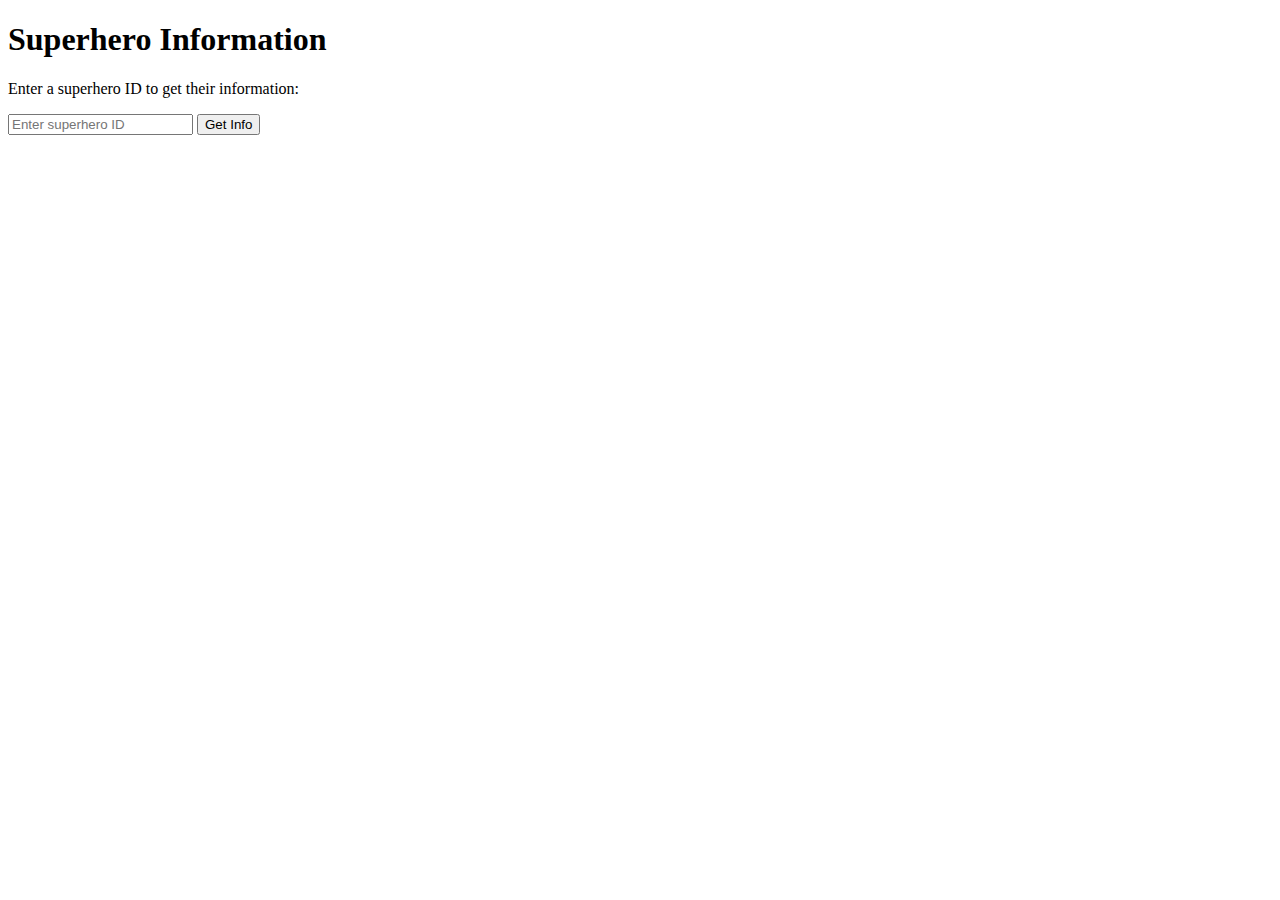
==== client/index.html @ 8c5cea97 "Write simple HTML and JS to test superhero info" ====
<!DOCTYPE html>
<html>
<head>
    <title>Superhero Information</title>
</head>
<body>
    <h1>Superhero Information</h1>
    <p>Enter a superhero ID to get their information:</p>
    <input type="number" id="superheroId" placeholder="Enter superhero ID">
    <button onclick="getSuperheroInfo()">Get Info</button>
    <div id="superheroInfo"></div>

    <script src="script.js"></script>
</body>
</html>
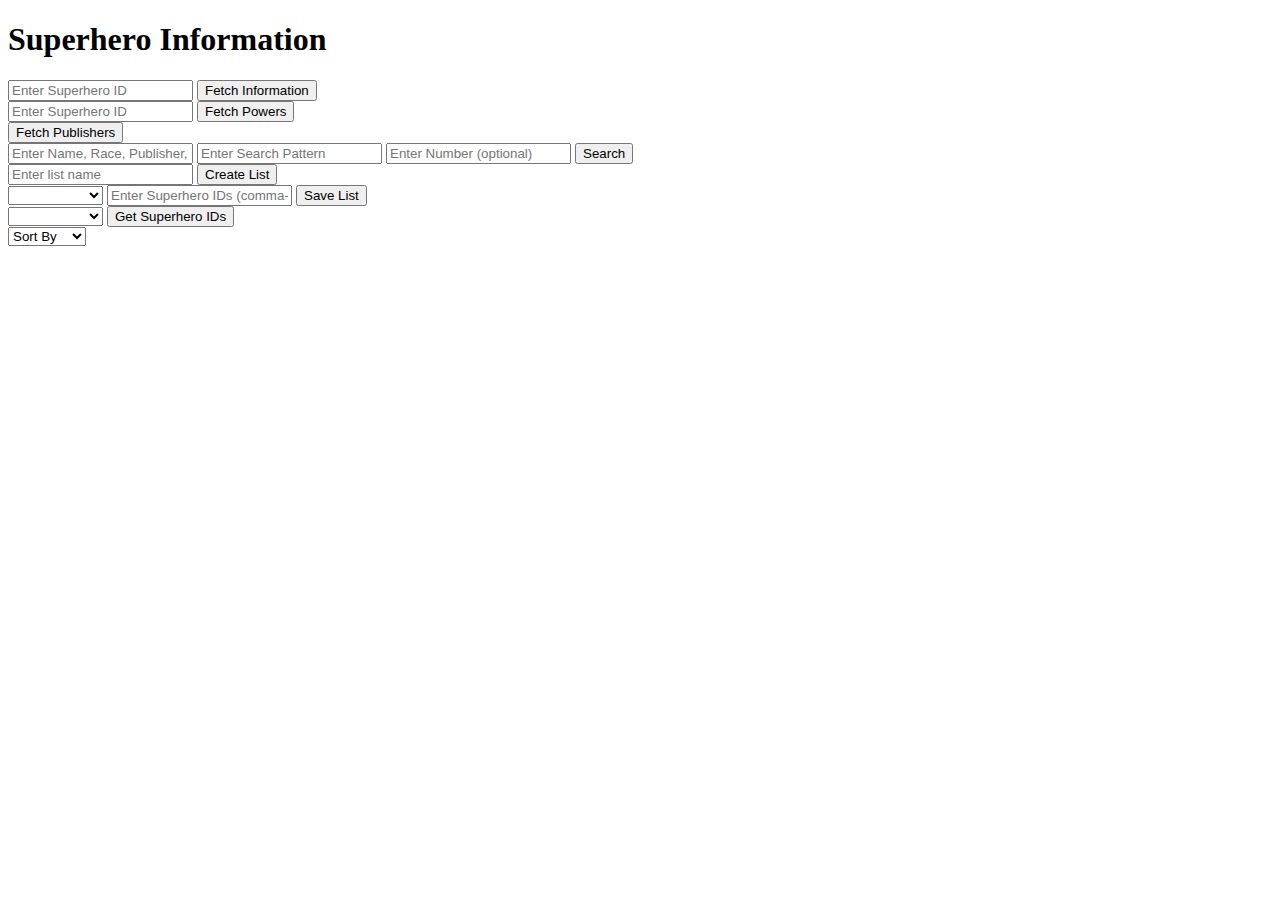
==== commit 68a45c9a: "Update ability to search by name, race, or publisher" ====
--- a/client/index.html
+++ b/client/index.html
@@ -1,15 +1,90 @@
 <!DOCTYPE html>
-<html>
+<html lang="en">
 <head>
-    <title>Superhero Information</title>
+    <meta charset="UTF-8">
+    <meta name="viewport" content="width=device-width, initial-scale=1.0">
+    <link rel="stylesheet" href="styles.css">
+    <title>My Superhero App</title>
 </head>
 <body>
-    <h1>Superhero Information</h1>
-    <p>Enter a superhero ID to get their information:</p>
-    <input type="number" id="superheroId" placeholder="Enter superhero ID">
-    <button onclick="getSuperheroInfo()">Get Info</button>
-    <div id="superheroInfo"></div>
+    <div class="container">
+        <h1>Superhero Information</h1>
+        
+        <!-- Form to Enter Superhero ID -->
+        <form id="superheroInfoForm" class="form">
+            <input type="number" id="superheroIDInput" placeholder="Enter Superhero ID">
+            <button type="submit">Fetch Information</button>
+        </form>
 
+        <!-- Display Superhero Information -->
+        <div id="superheroInfo" class="result"></div>
+        
+        <!-- Form to Enter Superhero ID for Powers -->
+        <form id="fetchPowersForm" class="form">
+            <input type="number" id="superheroIDForPowers" placeholder="Enter Superhero ID">
+            <button type="submit">Fetch Powers</button>
+        </form>
+        
+        <!-- Display Superhero Powers -->
+        <div id="powersContainer" class="result"></div>
+
+        <!-- Add this button and container in your HTML -->
+        <button id="fetchPublishersButton">Fetch Publishers</button>
+        
+        <div id="publishersContainer" class="result"></div>
+
+        <input type="text" id="searchField" placeholder="Enter Name, Race, Publisher, or Power">
+        <input type="text" id="searchPattern" placeholder="Enter Search Pattern">
+        <input type="number" id="searchNumber" placeholder="Enter Number (optional)">
+        <button id="searchButton">Search</button>
+        
+        <div id="searchResults" class="result"></div>        
+        
+        <!-- Create Favorite List Form -->
+        <form id="createListForm" class="form">
+            <input type="text" id="listNameInput" placeholder="Enter list name">
+            <button type="submit" id="createListButton">Create List</button>
+        </form>
+
+        <!-- Display Error Messages for List Creation -->
+        <div id="listError" class="error"></div>
+
+        <!-- Add this inside the <div class="container"> -->
+        <!-- Form to Save Superhero IDs to a List -->
+        <form id="saveListForm" class="form">
+            <select id="listsDropdownForSave" required>
+                <option value="" disabled>Select a List</option>
+                <!-- Add dynamically populated options for lists here -->
+            </select>
+            <input type="text" id="superheroIDsInput" placeholder="Enter Superhero IDs (comma-separated)" required>
+            <button type="submit">Save List</button>
+        </form>       
+
+        <!-- Add this select element to choose a list -->
+        <select id="listsDropdownForGetSuperheroIDs" required>
+            <option value="" disabled>Select a List</option>
+            <!-- Add dynamically populated options for lists here -->
+        </select>
+
+        <!-- Add a button to fetch superhero IDs for the selected list -->
+        <button id="fetchSuperheroIDsButton">Get Superhero IDs</button>
+
+        <div id="superheroIDsContainer" class="result"></div>
+
+        <div id="saveListError" class="error"></div>
+
+        <!-- Sort Dropdown (Add options for sorting) -->
+        <div class="dropdown-container">
+            <select id="sortDropdown">
+                <option value="">Sort By</option>
+                <option value="name">Name</option>
+                <option value="race">Race</option>
+                <option value="publisher">Publisher</option>
+                <option value="power">Power</option>
+            </select>
+        </div>
+        
+    </div>
     <script src="script.js"></script>
 </body>
 </html>
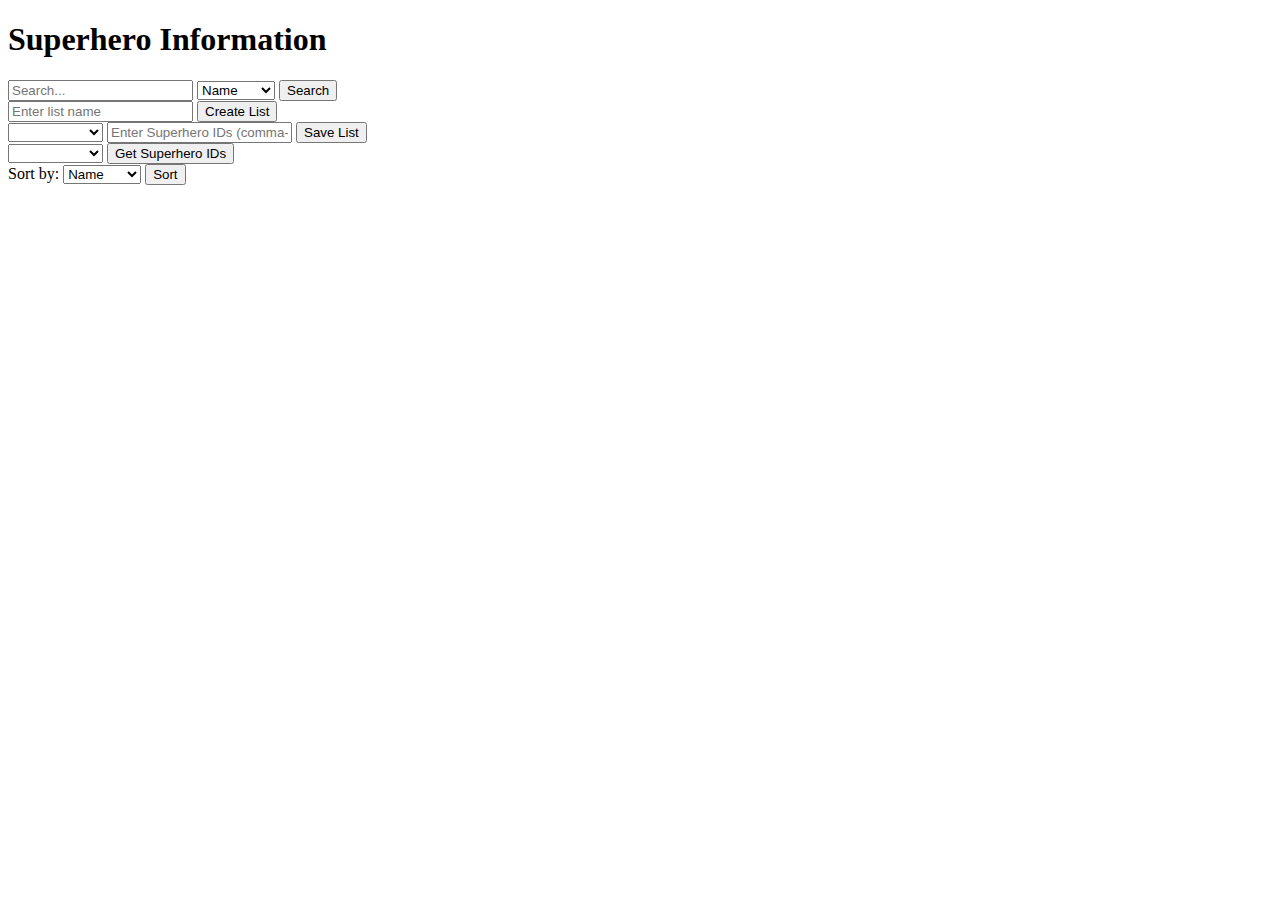
==== commit b350142a: "Allow any language as the list name and display it" ====
--- a/client/index.html
+++ b/client/index.html
@@ -9,36 +9,22 @@
 <body>
     <div class="container">
         <h1>Superhero Information</h1>
-        
-        <!-- Form to Enter Superhero ID -->
-        <form id="superheroInfoForm" class="form">
-            <input type="number" id="superheroIDInput" placeholder="Enter Superhero ID">
-            <button type="submit">Fetch Information</button>
+
+        <!-- Search Form -->
+        <form id="search-form">
+        <input type="text" id="search-input" placeholder="Search...">
+        <select id="search-type">
+            <option value="name">Name</option>
+            <option value="race">Race</option>
+            <option value="publisher">Publisher</option>
+            <option value="power">Power</option>
+        </select>
+        <button type="submit">Search</button>
         </form>
 
-        <!-- Display Superhero Information -->
-        <div id="superheroInfo" class="result"></div>
-        
-        <!-- Form to Enter Superhero ID for Powers -->
-        <form id="fetchPowersForm" class="form">
-            <input type="number" id="superheroIDForPowers" placeholder="Enter Superhero ID">
-            <button type="submit">Fetch Powers</button>
-        </form>
-        
-        <!-- Display Superhero Powers -->
-        <div id="powersContainer" class="result"></div>
-
-        <!-- Add this button and container in your HTML -->
-        <button id="fetchPublishersButton">Fetch Publishers</button>
-        
-        <div id="publishersContainer" class="result"></div>
-
-        <input type="text" id="searchField" placeholder="Enter Name, Race, Publisher, or Power">
-        <input type="text" id="searchPattern" placeholder="Enter Search Pattern">
-        <input type="number" id="searchNumber" placeholder="Enter Number (optional)">
-        <button id="searchButton">Search</button>
-        
-        <div id="searchResults" class="result"></div>        
+        <div id="search-results">
+            <!-- Display search results here -->
+        </div>
         
         <!-- Create Favorite List Form -->
         <form id="createListForm" class="form">
@@ -51,15 +37,16 @@
 
         <!-- Add this inside the <div class="container"> -->
         <!-- Form to Save Superhero IDs to a List -->
+        <!-- Form to Save Superhero IDs to a List -->
         <form id="saveListForm" class="form">
             <select id="listsDropdownForSave" required>
                 <option value="" disabled>Select a List</option>
                 <!-- Add dynamically populated options for lists here -->
             </select>
             <input type="text" id="superheroIDsInput" placeholder="Enter Superhero IDs (comma-separated)" required>
-            <button type="submit">Save List</button>
-        </form>       
-
+            <button type="submit" id="saveListButton">Save List</button>
+        </form>
+   
         <!-- Add this select element to choose a list -->
         <select id="listsDropdownForGetSuperheroIDs" required>
             <option value="" disabled>Select a List</option>
@@ -71,20 +58,17 @@
 
         <div id="superheroIDsContainer" class="result"></div>
 
-        <div id="saveListError" class="error"></div>
+        <div id="saveListError" class="error"></div>         
+        
+        <label for="sort-select">Sort by:</label>
+        <select id="sort-select">
+            <option value="name">Name</option>
+            <option value="race">Race</option>
+            <option value="publisher">Publisher</option>
+        </select>
+        <button id="sort-button">Sort</button>        
 
-        <!-- Sort Dropdown (Add options for sorting) -->
-        <div class="dropdown-container">
-            <select id="sortDropdown">
-                <option value="">Sort By</option>
-                <option value="name">Name</option>
-                <option value="race">Race</option>
-                <option value="publisher">Publisher</option>
-                <option value="power">Power</option>
-            </select>
-        </div>
-        
     </div>
     <script src="script.js"></script>
 </body>
-</html>
+</html>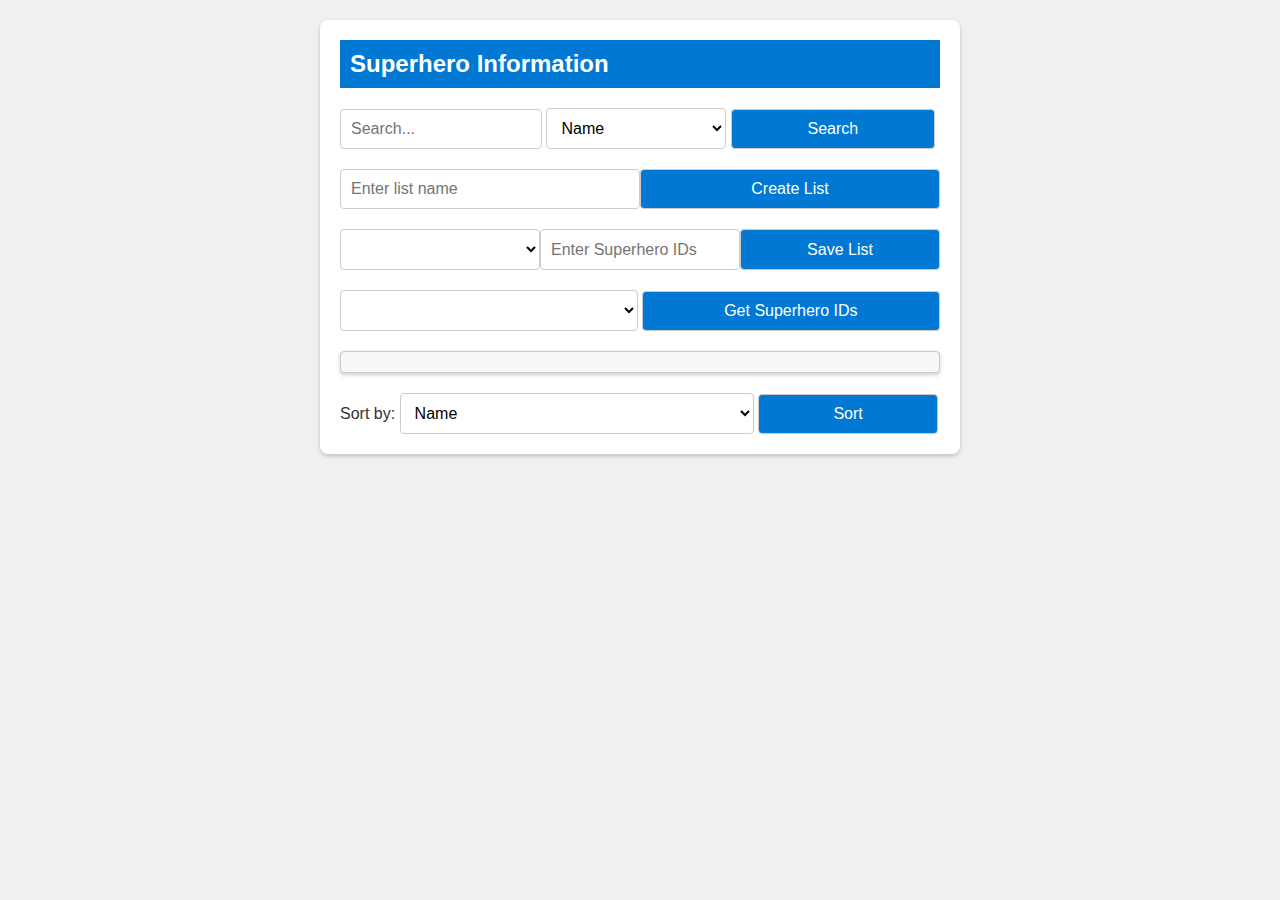
==== commit 62a858cd: "Organize my website styling" ====
--- a/client/index.html
+++ b/client/index.html
@@ -43,7 +43,7 @@
                 <option value="" disabled>Select a List</option>
                 <!-- Add dynamically populated options for lists here -->
             </select>
-            <input type="text" id="superheroIDsInput" placeholder="Enter Superhero IDs (comma-separated)" required>
+            <input type="text" id="superheroIDsInput" placeholder="Enter Superhero IDs" required>
             <button type="submit" id="saveListButton">Save List</button>
         </form>
    
--- a/client/styles.css
+++ b/client/styles.css
@@ -0,0 +1,150 @@
+/* Reset some default styles */
+body {
+    margin: 0;
+    padding: 0;
+    font-family: Arial, sans-serif;
+    background-color: #f0f0f0;
+}
+
+#search-form {
+    margin-top: 20px;
+}
+
+.form {
+    display: flex;
+    justify-content: space-between;
+    margin-top: 20px;
+    margin-bottom: 20px;
+}
+
+form button:hover {
+    background-color: #005a9e;
+}
+
+.result {
+    margin-top: 20px;
+    margin-bottom: 20px;
+    padding: 10px;
+    border: 1px solid #ccc;
+    background-color: #f7f7f7;
+    border-radius: 4px;
+    box-shadow: 0 2px 4px rgba(0, 0, 0, 0.2);
+}
+
+.dropdown-container {
+    display: flex;
+    margin-top: 20px;
+}
+
+/* Style for buttons and input boxes */
+button,
+input,
+select {
+    padding: 10px;
+    font-size: 16px;
+    border: 1px solid #ccc;
+    border-radius: 4px;
+    width: 30%;
+    flex: 1;
+}
+
+/* Style for buttons */
+button {
+    background-color: #0078d4;
+    color: #fff;
+    cursor: pointer;
+    transition: background-color 0.3s;
+}
+
+/* Style for buttons on hover */
+button:hover {
+    background-color: #005a9e;
+}
+
+/* Style for select elements */
+select {
+    background-color: #fff;
+}
+
+/* Style for labels */
+label {
+    font-size: 16px;
+    color: #333;
+}
+
+/* Style for the container */
+.container {
+    background-color: #fff;
+    border-radius: 8px;
+    margin: 20px auto;
+    padding: 20px;
+    box-shadow: 0 2px 4px rgba(0, 0, 0, 0.2);
+    width: 80%;
+    max-width: 600px;
+}
+
+/* Style for headings */
+h1 {
+    background-color: #0078d4;
+    color: white;
+    padding: 10px;
+    font-size: 24px;
+    margin: 0;
+}
+
+/* Style for the error message */
+.error {
+    font-size: 16px;
+    color: #ff0000;
+    margin-top: 10px;
+    margin-bottom: 10px;
+}
+
+
+/* Style for headings */
+h2 {
+    font-size: 20px;
+    color: #333;
+    margin: 0;
+    padding: 10px 0;
+    margin-top: 20px;
+    /* Add vertical margin */
+    margin-bottom: 10px;
+    /* Add vertical margin */
+}
+
+/* Style for paragraphs */
+p {
+    font-size: 16px;
+    color: #666;
+    margin: 0;
+    margin-bottom: 10px;
+    /* Add vertical margin */
+}
+
+/* Style for list items */
+ul {
+    list-style: none;
+    padding: 0;
+}
+
+li {
+    font-size: 16px;
+    color: #333;
+    margin: 0;
+    margin-bottom: 5px;
+    /* Add vertical margin */
+}
+
+#fetchSuperheroIDsButton,
+#listsDropdownForGetSuperheroIDs {
+    width: 49.6%;
+}
+
+#search-form button {
+    width: 34%;
+}
+
+#sort-select {
+    width: 59%;
+}